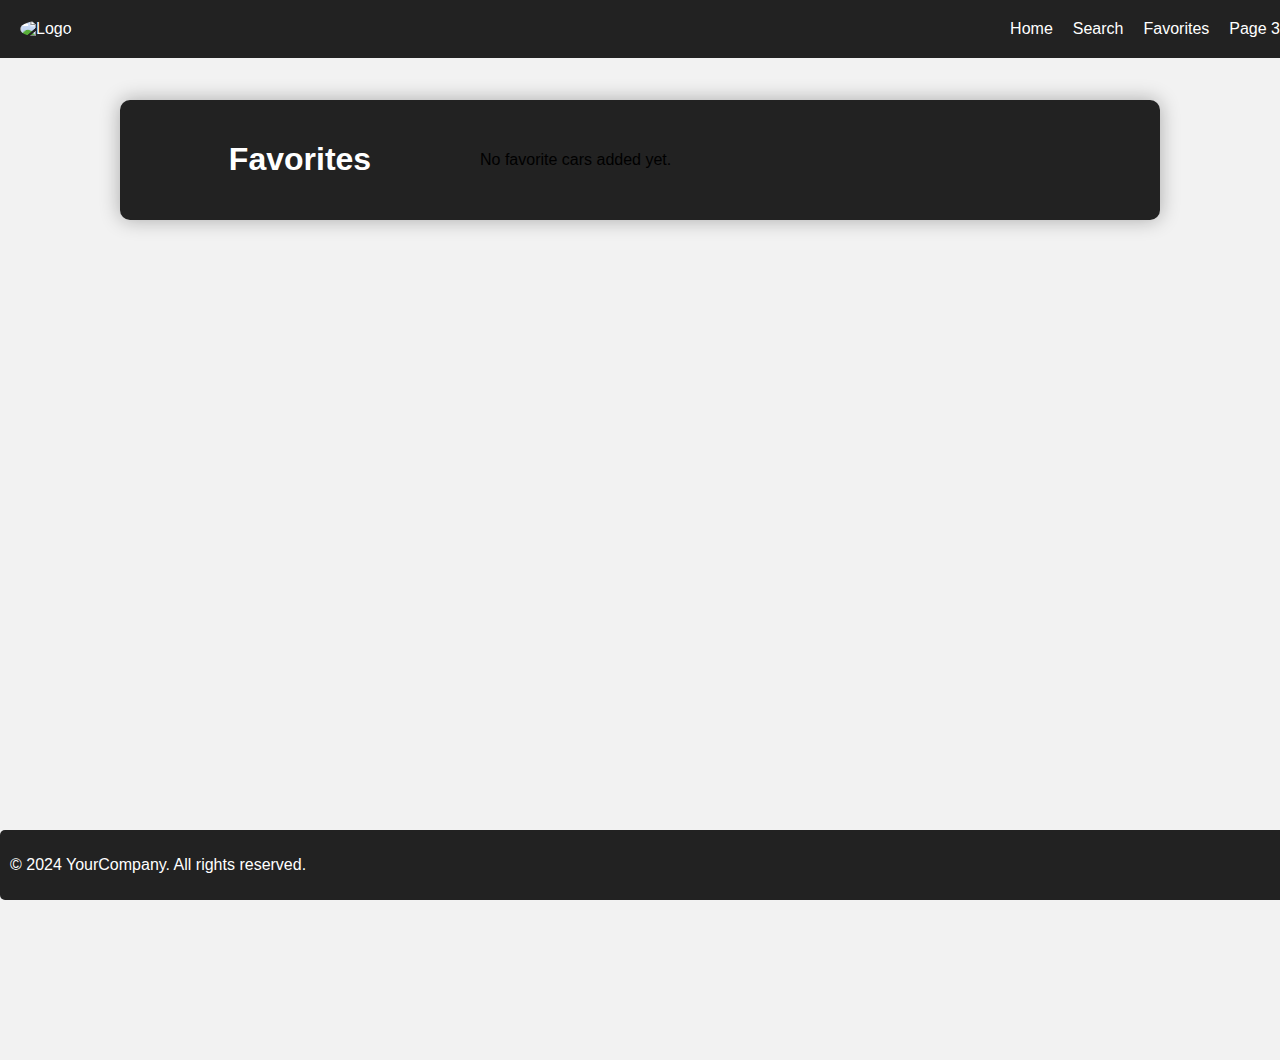
==== favorites.html @ 6c733919 "porberen fovorites page te maken maar problemen met API die niet wil inladen en hartjes die tegelijk" ====
<!DOCTYPE html>
<html lang="en">
<head>
    <meta charset="UTF-8">
    <meta name="viewport" content="width=device-width, initial-scale=1.0">
    <title>Favorites</title>
    <link rel="stylesheet" href="style.css">
</head>
<body>
    <nav>
        <div class="logo"><img src="logo.png" alt="Logo"></div>
        <ul class="nav-links">
            <li><a href="index.html">Home</a></li>
            <li><a href="search.html">Search</a></li>
            <li><a href="favorites.html">Favorites</a></li>
            <li><a href="#">Page 3</a></li>
        </ul>
    </nav>

    <div class="container">
        <h1>Favorites</h1>
        <div id="favoritesOutput"></div>
    </div>

    <footer>
        <p>&copy; 2024 YourCompany. All rights reserved.</p>
    </footer>

    <script src="favorites.js" defer></script>
</body>
</html>
---- style.css ----
/* CSS voor de navigatiebalk */
nav {
    position: fixed;
    top: 0;
    left: 0;
    width: 100%;
    z-index: 1000;
    background-color: #222;
    color: #fff;
    padding: 20px;
    display: flex;
    justify-content: space-between;
    align-items: center;
}

.logo img {
    width: 40px;
    height: auto;
    border-radius: 50%;
}

.nav-links {
    list-style-type: none;
    margin: 0;
    padding: 0;
    display: flex;
}

.nav-links li {
    margin-right: 20px;
}

.nav-links li a {
    color: #fff;
    text-decoration: none;
}

.nav-links li a:hover {
    color: #007bff;
}

/* Algemene stijlen */

body {
    font-family: Arial, sans-serif;
    background-color: #f2f2f2;
    margin: 0;
    padding: 0;
    position: relative;
    min-height: 100vh;
    padding-bottom: 60px;
}

.container {
    display: grid;
    grid-template-columns: repeat(3, 1fr);
    grid-gap: 20px;
    max-width: 1000px;
    margin: 100px auto 20px;
    padding: 20px;
    background-color: #222;
    border-radius: 10px;
    box-shadow: 0 0 20px rgba(0, 0, 0, 0.3);
    align-items: center;
}

.image-left img,
.image-right img {
    width: 100%;
    height: auto;
    border-radius: 10px;
    box-shadow: 0 0 10px rgba(0, 0, 0, 0.5);
}
.image-left {
    grid-column: 1 / 2;
}

.image-right {
    grid-column: 3 / 4;
}

.form-container {
    grid-column: 2 / 3;
}

.form-container {
    margin: 0 20px;
}

h1 {
    text-align: center;
    color: #fff;
}

form {
    max-width: 400px;
    margin: 0 auto;
    background-color: #fff;
    padding: 20px;
    border-radius: 10px;
    box-shadow: 0 0 10px rgba(0, 0, 0, 0.1);
}

input[type="text"] {
    width: calc(100% - 22px);
    padding: 10px;
    border: 1px solid #ccc;
    border-radius: 5px;
    margin-bottom: 10px;
}

button {
    width: calc(100% - 22px);
    padding: 10px 20px;
    background-color: #007bff;
    color: #fff;
    border: none;
    border-radius: 5px;
    cursor: pointer;
    margin-top: 10px;
}

button:disabled {
    background-color: #ccc;
    cursor: not-allowed;
}

#output {
    margin-top: 20px;
}

.car {
    position: relative;
    background-color: #f9f9f9;
    border: 1px solid #ddd;
    border-radius: 5px;
    padding: 15px;
    margin-bottom: 10px;
}

.car h2 {
    margin-top: 0;
    color: #333;
}

.car p {
    margin: 5px 0;
    color: #555;
}

/* Mediaquery voor responsiveness */
@media screen and (max-width: 768px) {
    .container {
        flex-direction: column;
        align-items: stretch;
        grid-template-columns: 1fr;
    }
    .image-left img,
    .image-right img {
        border-radius: 0;
        box-shadow: none;
    }
    .form-container {
        margin: 20px 0;
    }
}

/* CSS voor de footer */
footer {
    position: fixed;
    bottom: 0;
    left: 0;
    width: 100%;
    background-color: #222;
    color: #fff;
    padding: 10px;
    border-radius: 5px;
    z-index: 1000;
}
.like-button {
    background: none;
    border: none;
    cursor: pointer;
    font-size: 2.5em;
    position: absolute;
    right: 10px;
    top: 10px;
    color: #ccc;
}

.like-button.liked {
    color: black;
}
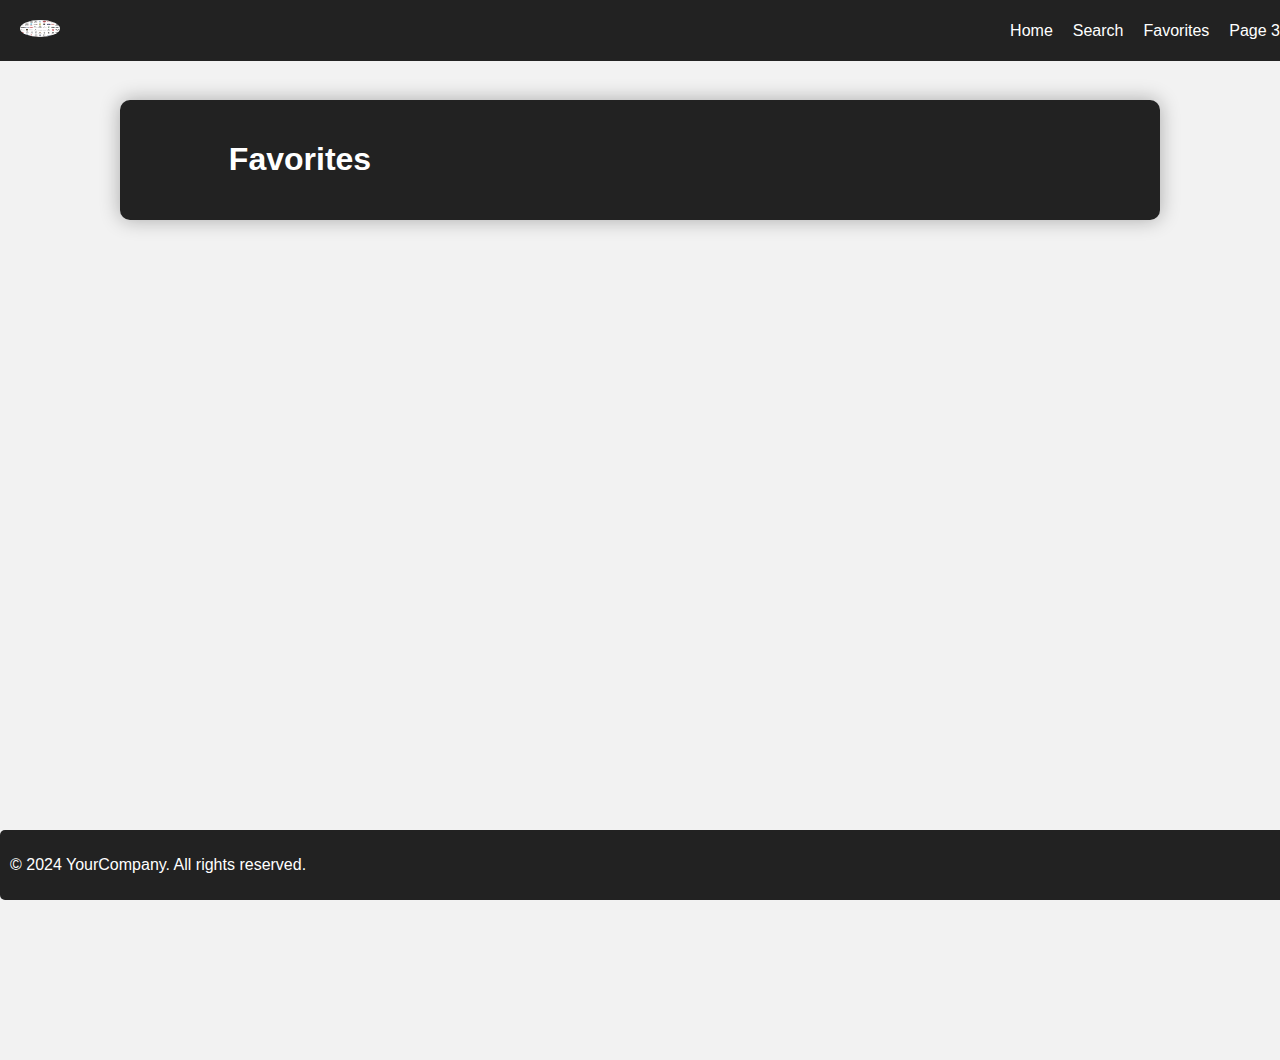
==== commit 6e890893: "likedCars proberen te laten werken maar nog steeds niets, al 2dagen hieraan bezig zonder vooruitgang" ====
--- a/favorites.html
+++ b/favorites.html
@@ -8,7 +8,7 @@
 </head>
 <body>
     <nav>
-        <div class="logo"><img src="logo.png" alt="Logo"></div>
+        <div class="logo"><img src="/pictures/logo's.jpg.jpg" alt="Logo"></div>
         <ul class="nav-links">
             <li><a href="index.html">Home</a></li>
             <li><a href="search.html">Search</a></li>
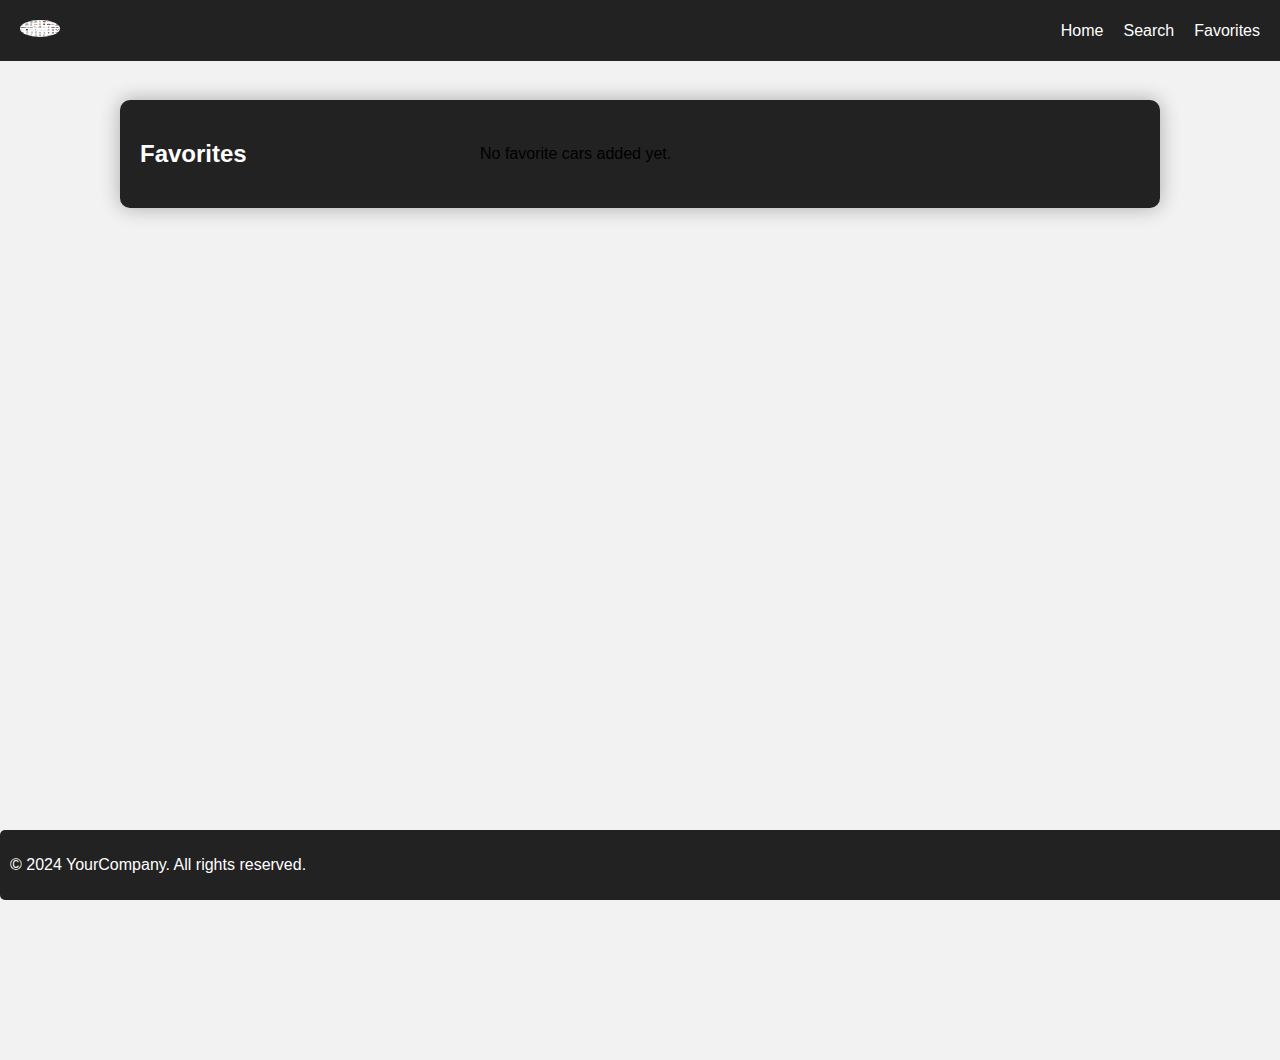
==== commit 25f9dda6: "Enkel databank moest nog gelinked worden, normaal gezien is het project nu zo goed als af." ====
--- a/favorites.html
+++ b/favorites.html
@@ -13,12 +13,12 @@
             <li><a href="index.html">Home</a></li>
             <li><a href="search.html">Search</a></li>
             <li><a href="favorites.html">Favorites</a></li>
-            <li><a href="#">Page 3</a></li>
+            <li><a href="#">      </a></li>
         </ul>
     </nav>
 
     <div class="container">
-        <h1>Favorites</h1>
+        <h2>Favorites</h2>
         <div id="favoritesOutput"></div>
     </div>
 
--- a/style.css
+++ b/style.css
@@ -92,6 +92,11 @@
     color: #fff;
 }
 
+h2 {
+
+    color: #fff;
+}
+
 form {
     max-width: 400px;
     margin: 0 auto;
@@ -129,6 +134,12 @@
     margin-top: 20px;
 }
 
+/* Beetje animaties voor de auto's ;)*/
+@keyframes fadeIn {
+    from { opacity: 0; }
+    to { opacity: 1; }
+}
+
 .car {
     position: relative;
     background-color: #f9f9f9;
@@ -136,6 +147,8 @@
     border-radius: 5px;
     padding: 15px;
     margin-bottom: 10px;
+    animation: fadeIn 1s ease-in;
+    width: calc(100% - 32px); /* Adjust the width of the car to fit the container */
 }
 
 .car h2 {
@@ -183,11 +196,53 @@
     cursor: pointer;
     font-size: 2.5em;
     position: absolute;
-    right: 10px;
-    top: 10px;
+    left: 500px;
+    top: 40px;
     color: #ccc;
 }
 
 .like-button.liked {
     color: black;
-}+}
+
+/* Voeg stijlen toe aan de zoekpagina */
+
+.search-block {
+    text-align: center;
+}
+
+.search-block h1 {
+    margin-bottom: 20px;
+}
+
+#searchInput {
+    width: 300px;
+    padding: 10px;
+    font-size: 16px;
+    border: 1px solid #ccc;
+    border-radius: 5px;
+}
+
+#searchResults {
+    margin-top: 20px;
+    max-height: 200px;
+    overflow-y: auto;
+}
+
+#searchResults .car {
+    background-color: #f9f9f9;
+    border: 1px solid #ddd;
+    border-radius: 5px;
+    padding: 10px;
+    margin-bottom: 5px;
+}
+
+#searchResults .car h2 {
+    margin: 0;
+}
+
+#searchResults .car p {
+    margin: 5px 0;
+    font-size: 14px;
+    color: #666;
+}
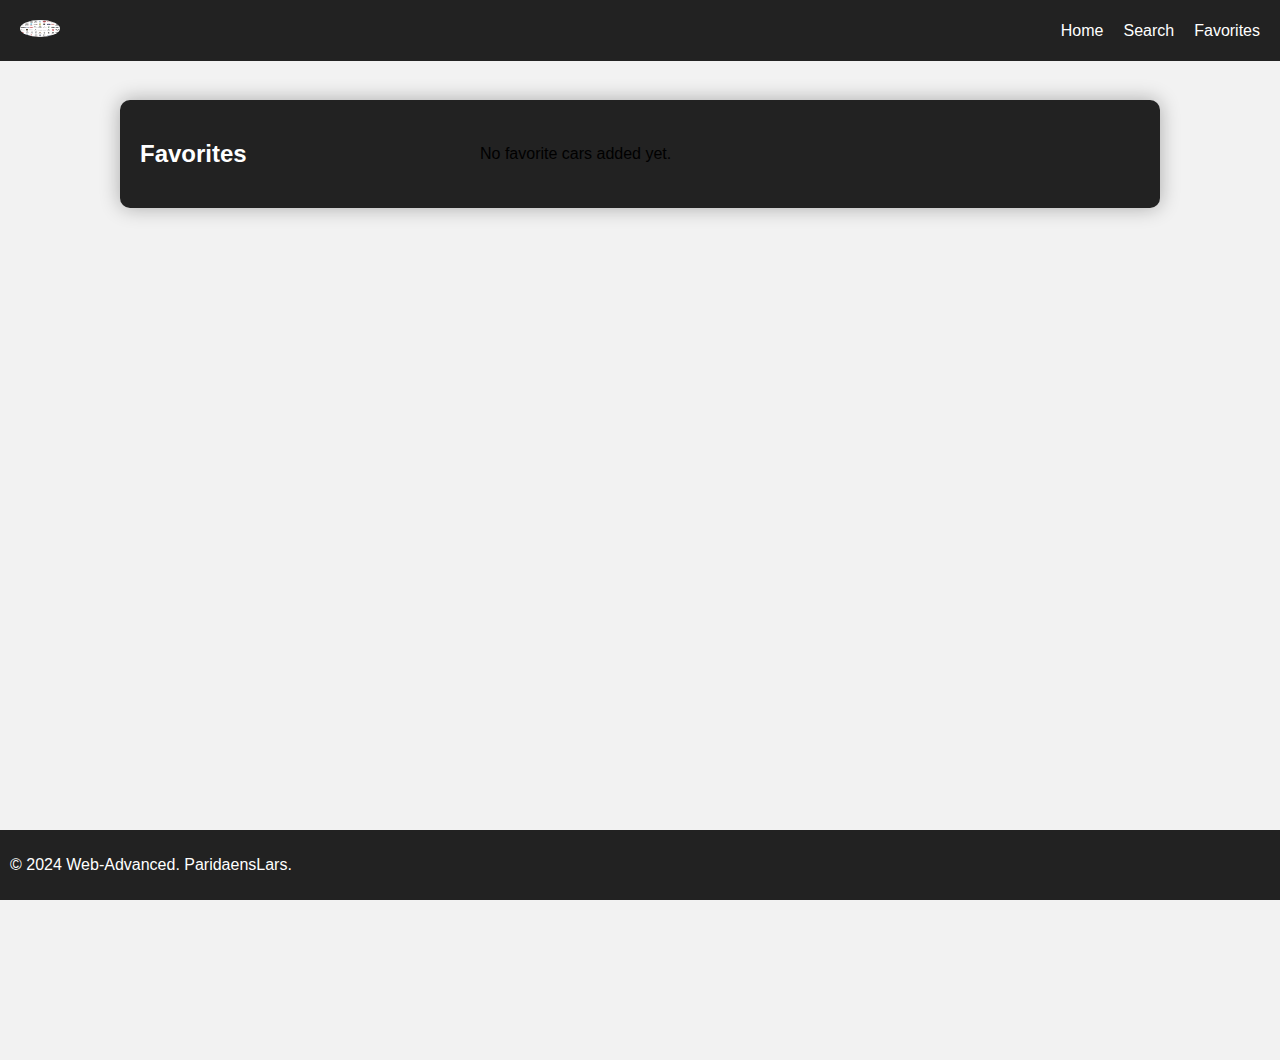
==== commit de0747e4: "last changes" ====
--- a/favorites.html
+++ b/favorites.html
@@ -23,7 +23,7 @@
     </div>
 
     <footer>
-        <p>&copy; 2024 YourCompany. All rights reserved.</p>
+        <p>&copy; 2024 Web-Advanced. ParidaensLars.</p>
     </footer>
 
     <script src="favorites.js" defer></script>
--- a/style.css
+++ b/style.css
@@ -187,7 +187,7 @@
     background-color: #222;
     color: #fff;
     padding: 10px;
-    border-radius: 5px;
+    border-radius: 0px;
     z-index: 1000;
 }
 .like-button {
